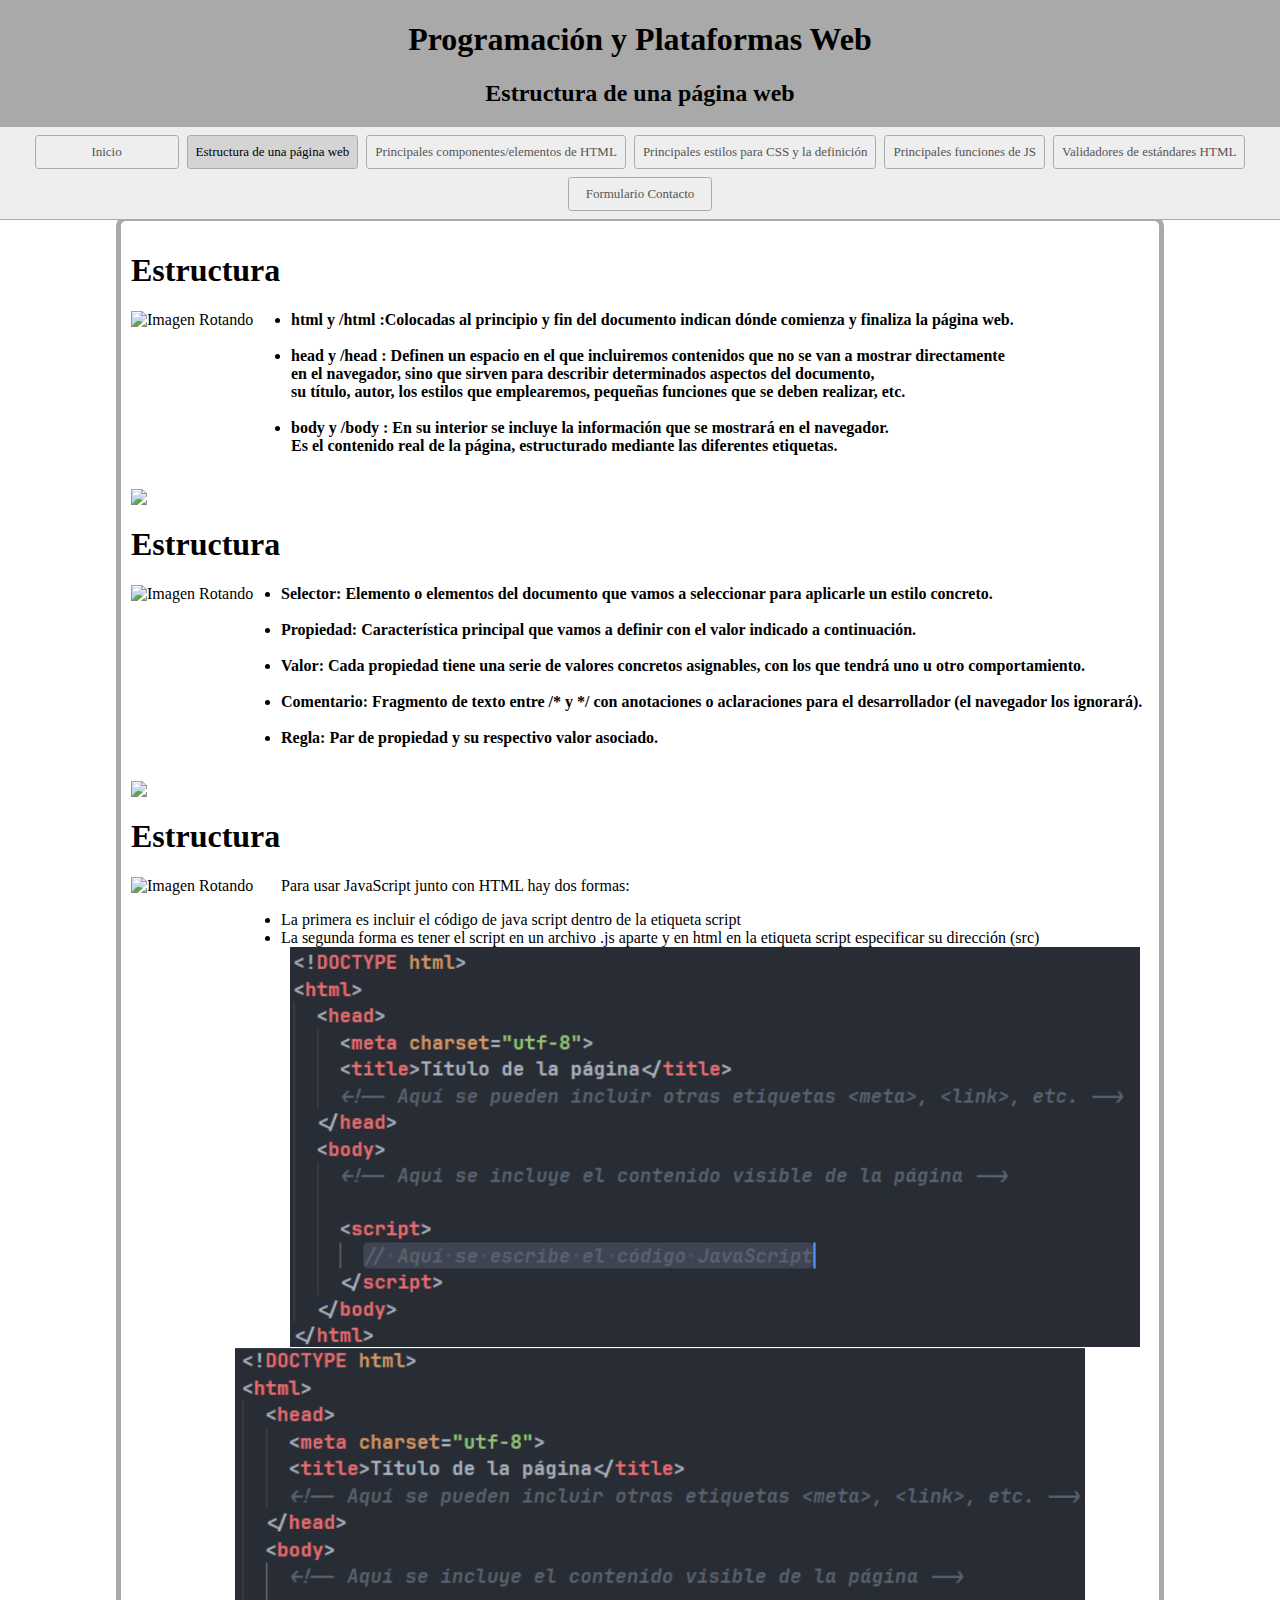
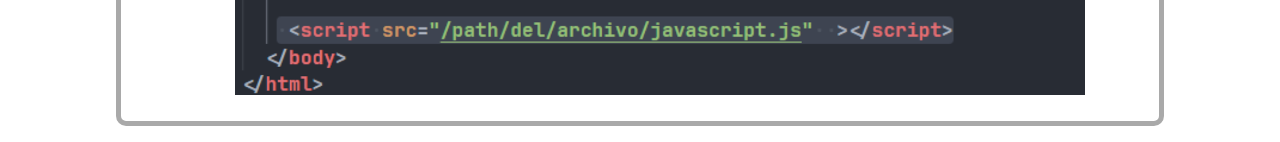
==== page1.html @ dc2a9cbb "cambios html pagiana index revisada" ====
<!DOCTYPE html>
<html lang="en">

<head>
  <title>Pagina 1</title>
  <meta charset="UTF-8" />
  <meta name="viewport" content="width=device-width" />
  <link rel="stylesheet" href="styles1.css" />




  <script>
		function cambiaColor() {
			document.getElementById("texto").style.color = "blue";
		}
	</script> 




</head>


<body>


  <header>
    <div class="header">
      <div class="title">
        <h1>Programación y Plataformas Web</h1>
        <h2>Estructura de una página web</h2>
      </div>
      <div class="nav-bar">
        <nav>
          <a href="index.html">Inicio</a>
          <a href="page1.html" aria-current="page">Estructura de una página web</a>
          <a href="page2.html">Principales componentes/elementos de HTML</a>
          <a href="page3.html">Principales estilos para CSS y la definición</a>
          <a href="page4.html">Principales funciones de JS</a>
          <a href="page5.html">Validadores de estándares HTML</a>
          <a href="page6.html">Formulario Contacto</a>
        </nav>
      </div>

    </div>
  </header>

  <div class="content">
    <div class="content-border">
    <!-- ESTRUCTURA HTML -->
    <h1 id="titulo_html">Estructura </h1>
    <img id="logo"
      src="https://upload.wikimedia.org/wikipedia/commons/thumb/6/61/HTML5_logo_and_wordmark.svg/2048px-HTML5_logo_and_wordmark.svg.png"
      alt="Imagen Rotando" />

    <ul id="html">
      <li>html y /html :Colocadas al principio y fin del documento indican dónde comienza y finaliza la página web.</li>
      <br>
      <li>head y /head : Definen un espacio en el que incluiremos contenidos que no se van a mostrar directamente
        <br>en el navegador, sino que sirven para describir determinados aspectos del documento,
        <br> su título, autor, los estilos que emplearemos, pequeñas funciones que se deben realizar, etc.
      </li>
      <br>
      <li>body y /body : En su interior se incluye la información que se mostrará en el navegador.
        <br> Es el contenido real
        de la página, estructurado mediante las diferentes etiquetas.</li>
      <br>
    </ul>
    <img id="mi-imagen" src="https://www.internetparavos.com.ar/ecursos/html/img/modulo3_estructura_web.jpg" />

    <!-- ESTRUCTURA CSS -->
    <h1 id="titulo_html">Estructura</h1>
    <img id="logoCss" src="https://upload.wikimedia.org/wikipedia/commons/thumb/d/d5/CSS3_logo_and_wordmark.svg/1200px-CSS3_logo_and_wordmark.svg.png"
      alt="Imagen Rotando" />

    <ul id="html">
      <li> Selector: Elemento o elementos del documento que vamos a seleccionar para aplicarle un estilo concreto. </li>
      <br>
      <li> Propiedad: Característica principal que vamos a definir con el valor indicado a continuación. </li>
      <br>
      <li>Valor: Cada propiedad tiene una serie de valores concretos asignables, con los que tendrá uno u otro
        comportamiento. </li>
      <br>
      <li>Comentario: Fragmento de texto entre /* y */ con anotaciones o aclaraciones para el desarrollador (el
        navegador los ignorará).</li>
      <br>
      <li>Regla: Par de propiedad y su respectivo valor asociado.</li>
      <br>
    </ul>
    <img id="mi-imagen" src="https://lenguajecss.com/css/introduccion/estructura-de-css/sintaxis-visual.png" />


    <!-- ESTRUCTURA JAVA SCRIPT -->
    <h1 id="titulo_html">Estructura </h1>
    <img id="logoCss" src="https://encrypted-tbn0.gstatic.com/images?q=tbn:ANd9GcSE4xo2cq28cbiSLVJW42FZ5sQ5IZ7nOBGb0g&usqp=CAU"
      alt="Imagen Rotando" />
    <p id="texto" onclick="cambiaColor()">
      Para usar JavaScript junto con HTML hay dos formas:
<ul id="texto" onclick="cambiaColor()"  >
<li > La primera es incluir el código de java script dentro de la etiqueta script </li>
<li>  La segunda forma es tener el script en un archivo .js aparte y en html en la etiqueta
  script especificar su dirección (src)</li>

  <img src="Assets/1.png" alt="Descripción de la imagen" id="mi-imagen">

  <img src="Assets/2.png" alt="Descripción de la imagen" id="mi-imagen">
</ul>
    </p>
   


  </div>
  </div>

  <script type="module" src="script.js"></script>
</body>

</html>
---- styles1.css ----
* {
  box-sizing: border-box;
}

body {
  margin: 0;
  /* defnimos el tipo y color de la fuete */
  font-family: serif;
  color: black;
  background-color: white;

}
/* Centramos el titulo del encabezado */
.title{
  text-align: center;  
}

/* estilo para la barra de navegacion */
nav {
  display: flex;
  flex-wrap: wrap;
  align-items: center;
  justify-content: center;
  padding: 0.5rem;
  gap: 0.5rem;
  border-bottom: solid 1px #aaa;
  background-color: #eee;
}

nav a {
  display: inline-block;
  min-width: 9rem;
  padding: 0.5rem;
  border-radius: 0.2rem;
  border: solid 1px #aaa;
  text-align: center;
  text-decoration: none;
  color: #555;
  font-size: 13px;
}

nav a[aria-current='page'] {
  color: #000;
  background-color: #d4d4d4;
}


/* Define la animación de rotación */
@keyframes spin {
  0% { transform: rotate(0deg); }
  100% { transform: rotate(360deg); }
}


/* Aplica la animación de rotacion a las imagenes de la pagina index.html*/
.spin-image {
  animation: spin 2s linear infinite;
  width: 300px; /* Define el ancho de la imagen en 500 píxeles */
  height: 200px;
  display: block; /* Permite establecer el ancho y margen */
  margin: 0 auto; /* Establece los márgenes laterales en automático para centrar horizontalmente */
  
}
/*  aplicamos tamanio solo a la imagen html de la pagina index.html  */
#image-html{

  width: 200px; 
  height: 200px;

}

.content-border{
  
  background-color: #fff;
  padding: 10px;
  border: 5px solid darkgrey;
  border-radius: 10px;
}

/*animacion cambio de color al texto*/
@keyframes color-change {
  0% { color: black; }
  100% { color: blue; }


}

/*Para la pagina de estrucutras de HTML*/
/* Aplicamos la animación al texto */
#html {
  animation: color-change 3s infinite;
  font-weight: bold;
  font-size: 1rem;
}
#logo{
  float: left;
  margin-right: 20px;
  animation: spin 0s linear infinite;
  width: 140px;
  height: 140px;

}
#logoCss{
  float: left;
    margin-right: 20px;
  animation: spin 0s linear infinite;
  width: 130px;
  height: 170px;

}
#estructura{
  display: block; /* Permite establecer el ancho y margen */
  margin: 0 auto; /* Establece los márgenes laterales en automático para centrar horizontalmente */
  animation: spin 0s linear infinite;
  width: 600px;
  height: 280px;


}



#mi-imagen {

  display: block; /* Permite establecer el ancho y margen */
  margin: 0 auto; /* Establece los márgenes laterales en automático para centrar horizontalmente */
  animation: spin 0s linear infinite;
  transition: transform 0.3s ease-in-out; /* La transición durará 0.3 segundos */
}

#mi-imagen:hover,
#mi-imagen:focus {
  animation: spin 0s linear infinite;
  transform: scale(1.2); /* La imagen se hace un 20% más grande al hacer clic */
}

.header {
  background-color:darkgrey;
  position: fixed;
  top: 0;
  left: 0;
  width: 100%;
  z-index: 1;
}

.content{
  margin-top: 200px;
  padding: 1rem;
  float: center;
  margin-left: 100px;
  margin-right: 100px;
  text-align: justify;
  background-color: #fff;
  z-index: 0;
  /* width: 1500px;
  height: 1000px; */
}
#texto {
  color: black;
}



#js{
  width: 550px;
  height: 450px;
  display: block; /* Permite establecer el ancho y margen */
  margin: 0 auto; /* Establece los márgenes laterales en automático para centrar horizontalmente */
  animation: spin 0s linear infinite;

}

#mi-lista {
  list-style-type: none;
  padding: 0;
  margin: 0;
}

#mi-lista li {
  animation-name: mover;
  animation-duration: 2s;
  animation-iteration-count: infinite;
  animation-direction: alternate;
}

@keyframes mover {
  from {
    transform: translateX(0);
  }
  to {
    transform: translateX(50px);
  }
}



/* Centramos el formulario */
form {
  margin-top: 10px;
  display: flex;
  flex-direction: column;
  align-items: center;
  justify-content: center;
  
}

/* Estilos para los campos de texto */
input[type="text"], input[type="email"], input[type="tel"] {
  margin: 10px 0;
  padding: 10px;
  border-radius: 5px;
  border: 1px solid #ccc;
  width: 300px;
  max-width: 100%;
}

/* Estilo para el botón */
input[type="submit"] {
  margin-top: 20px;
  padding: 10px 20px;
  border-radius: 5px;
  background-color: darkgray;
  color: #000;
  border: none;
  cursor: pointer;
}

/* Estilos para los mensajes de error */
.error {
  color: red;
  font-size: 12px;
  margin-bottom: 10px;
}
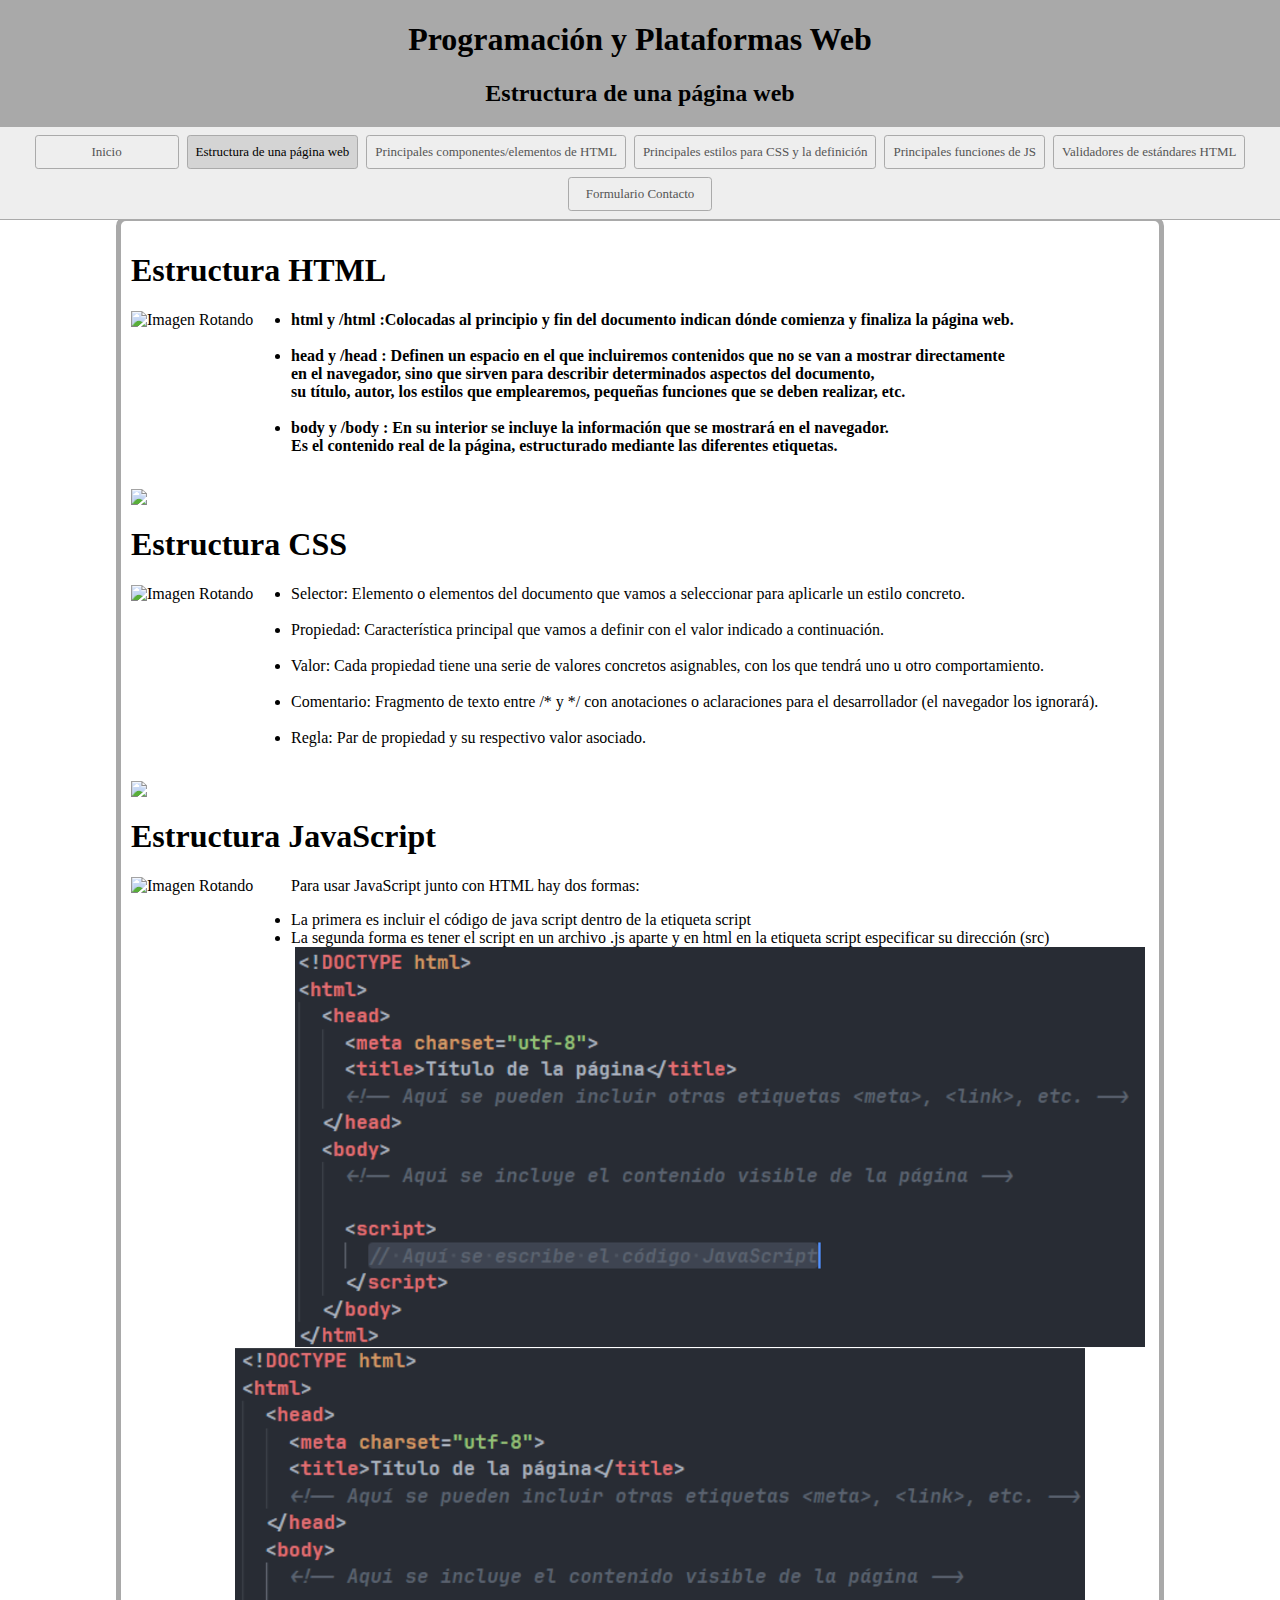
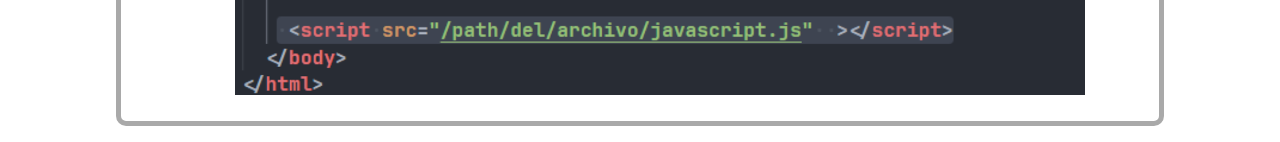
==== commit 6107d737: "pagina 1 revisada" ====
--- a/page1.html
+++ b/page1.html
@@ -6,18 +6,6 @@
   <meta charset="UTF-8" />
   <meta name="viewport" content="width=device-width" />
   <link rel="stylesheet" href="styles1.css" />
-
-
-
-
-  <script>
-		function cambiaColor() {
-			document.getElementById("texto").style.color = "blue";
-		}
-	</script> 
-
-
-
 
 </head>
 
@@ -48,72 +36,78 @@
 
   <div class="content">
     <div class="content-border">
-    <!-- ESTRUCTURA HTML -->
-    <h1 id="titulo_html">Estructura </h1>
-    <img id="logo"
-      src="https://upload.wikimedia.org/wikipedia/commons/thumb/6/61/HTML5_logo_and_wordmark.svg/2048px-HTML5_logo_and_wordmark.svg.png"
-      alt="Imagen Rotando" />
+      <!-- ESTRUCTURA HTML -->
+      <h1 id="titulo_html">Estructura HTML</h1>
+      <img class="logo-web"
+        src="https://upload.wikimedia.org/wikipedia/commons/thumb/6/61/HTML5_logo_and_wordmark.svg/2048px-HTML5_logo_and_wordmark.svg.png"
+        alt="Imagen Rotando" />
 
-    <ul id="html">
-      <li>html y /html :Colocadas al principio y fin del documento indican dónde comienza y finaliza la página web.</li>
-      <br>
-      <li>head y /head : Definen un espacio en el que incluiremos contenidos que no se van a mostrar directamente
-        <br>en el navegador, sino que sirven para describir determinados aspectos del documento,
-        <br> su título, autor, los estilos que emplearemos, pequeñas funciones que se deben realizar, etc.
-      </li>
-      <br>
-      <li>body y /body : En su interior se incluye la información que se mostrará en el navegador.
-        <br> Es el contenido real
-        de la página, estructurado mediante las diferentes etiquetas.</li>
-      <br>
-    </ul>
-    <img id="mi-imagen" src="https://www.internetparavos.com.ar/ecursos/html/img/modulo3_estructura_web.jpg" />
+      <ul id="text-html">
+        <li>html y /html :Colocadas al principio y fin del documento indican dónde comienza y finaliza la página web.
+        </li>
+        <br>
+        <li>head y /head : Definen un espacio en el que incluiremos contenidos que no se van a mostrar directamente
+          <br>en el navegador, sino que sirven para describir determinados aspectos del documento,
+          <br> su título, autor, los estilos que emplearemos, pequeñas funciones que se deben realizar, etc.
+        </li>
+        <br>
+        <li>body y /body : En su interior se incluye la información que se mostrará en el navegador.
+          <br> Es el contenido real
+          de la página, estructurado mediante las diferentes etiquetas.
+        </li>
+        <br>
+      </ul>
+      <img class="zoom-image" src="https://www.internetparavos.com.ar/ecursos/html/img/modulo3_estructura_web.jpg" />
 
-    <!-- ESTRUCTURA CSS -->
-    <h1 id="titulo_html">Estructura</h1>
-    <img id="logoCss" src="https://upload.wikimedia.org/wikipedia/commons/thumb/d/d5/CSS3_logo_and_wordmark.svg/1200px-CSS3_logo_and_wordmark.svg.png"
-      alt="Imagen Rotando" />
+      <!-- ESTRUCTURA CSS -->
+      <h1 id="titulo_html">Estructura CSS</h1>
+      <img class="logo-web"
+        src="https://upload.wikimedia.org/wikipedia/commons/thumb/d/d5/CSS3_logo_and_wordmark.svg/1200px-CSS3_logo_and_wordmark.svg.png"
+        alt="Imagen Rotando" />
 
-    <ul id="html">
-      <li> Selector: Elemento o elementos del documento que vamos a seleccionar para aplicarle un estilo concreto. </li>
-      <br>
-      <li> Propiedad: Característica principal que vamos a definir con el valor indicado a continuación. </li>
-      <br>
-      <li>Valor: Cada propiedad tiene una serie de valores concretos asignables, con los que tendrá uno u otro
-        comportamiento. </li>
-      <br>
-      <li>Comentario: Fragmento de texto entre /* y */ con anotaciones o aclaraciones para el desarrollador (el
-        navegador los ignorará).</li>
-      <br>
-      <li>Regla: Par de propiedad y su respectivo valor asociado.</li>
-      <br>
-    </ul>
-    <img id="mi-imagen" src="https://lenguajecss.com/css/introduccion/estructura-de-css/sintaxis-visual.png" />
+      <ul>
+        <li> Selector: Elemento o elementos del documento que vamos a seleccionar para aplicarle un estilo concreto.
+        </li>
+        <br>
+        <li> Propiedad: Característica principal que vamos a definir con el valor indicado a continuación. </li>
+        <br>
+        <li>Valor: Cada propiedad tiene una serie de valores concretos asignables, con los que tendrá uno u otro
+          comportamiento. </li>
+        <br>
+        <li>Comentario: Fragmento de texto entre /* y */ con anotaciones o aclaraciones para el desarrollador (el
+          navegador los ignorará).</li>
+        <br>
+        <li>Regla: Par de propiedad y su respectivo valor asociado.</li>
+        <br>
+      </ul>
+      <img class="zoom-image" src="https://lenguajecss.com/css/introduccion/estructura-de-css/sintaxis-visual.png" />
 
 
-    <!-- ESTRUCTURA JAVA SCRIPT -->
-    <h1 id="titulo_html">Estructura </h1>
-    <img id="logoCss" src="https://encrypted-tbn0.gstatic.com/images?q=tbn:ANd9GcSE4xo2cq28cbiSLVJW42FZ5sQ5IZ7nOBGb0g&usqp=CAU"
-      alt="Imagen Rotando" />
-    <p id="texto" onclick="cambiaColor()">
-      Para usar JavaScript junto con HTML hay dos formas:
-<ul id="texto" onclick="cambiaColor()"  >
-<li > La primera es incluir el código de java script dentro de la etiqueta script </li>
-<li>  La segunda forma es tener el script en un archivo .js aparte y en html en la etiqueta
-  script especificar su dirección (src)</li>
+      <!-- ESTRUCTURA JAVA SCRIPT -->
+      <h1>Estructura JavaScript</h1>
+      <img class="logo-web"
+        src="https://encrypted-tbn0.gstatic.com/images?q=tbn:ANd9GcSE4xo2cq28cbiSLVJW42FZ5sQ5IZ7nOBGb0g&usqp=CAU"
+        alt="Imagen Rotando" />
+      <p  onclick="cambiaColor()">
+        Para usar JavaScript junto con HTML hay dos formas:
+      <ul onclick="cambiaColor()">
+        <li> La primera es incluir el código de java script dentro de la etiqueta script </li>
+        <li> La segunda forma es tener el script en un archivo .js aparte y en html en la etiqueta
+          script especificar su dirección (src)</li>
 
-  <img src="Assets/1.png" alt="Descripción de la imagen" id="mi-imagen">
+        <img src="Assets/1.png" alt="Descripción de la imagen" class="zoom-image">
 
-  <img src="Assets/2.png" alt="Descripción de la imagen" id="mi-imagen">
-</ul>
-    </p>
-   
+        <img src="Assets/2.png" alt="Descripción de la imagen" class="zoom-image">
+      </ul>
+      </p>
 
 
-  </div>
+
+    </div>
   </div>
 
   <script type="module" src="script.js"></script>
+  
 </body>
 
 </html>--- a/styles1.css
+++ b/styles1.css
@@ -85,29 +85,40 @@
 
 }
 
-/*Para la pagina de estrucutras de HTML*/
-/* Aplicamos la animación al texto */
-#html {
+/*Para la pagina de estrucutra de pagina web (page1.html)*/
+/* Aplicamos la animación solo al texto de HTML */
+#text-html {
   animation: color-change 3s infinite;
   font-weight: bold;
   font-size: 1rem;
 }
-#logo{
+
+/* para los logos de HTML, CSS y JS de la pagina page1.html*/
+.logo-web{
   float: left;
   margin-right: 20px;
-  animation: spin 0s linear infinite;
+  /* animation: spin 2s linear infinite; */
   width: 140px;
-  height: 140px;
-
-}
-#logoCss{
-  float: left;
-    margin-right: 20px;
-  animation: spin 0s linear infinite;
-  width: 130px;
-  height: 170px;
-
-}
+  height: 160px;
+
+}
+
+/* Estilo para que las imagenes se hagan mas grandes al pasar el mouse*/
+
+.zoom-image {
+
+  display: block; /* Permite establecer el ancho y margen */
+  margin: 0 auto; /* Establece los márgenes laterales en automático para centrar horizontalmente */
+  /* animation: spin 0s linear infinite; */
+  transition: transform 0.3s ease-in-out; /* La transición durará 0.3 segundos */
+}
+
+.zoom-image:hover,
+.zoom-image:focus {
+ 
+  transform: scale(1.2); /* La imagen se hace un 20% más grande al hacer clic */
+}
+
 #estructura{
   display: block; /* Permite establecer el ancho y margen */
   margin: 0 auto; /* Establece los márgenes laterales en automático para centrar horizontalmente */
@@ -120,19 +131,6 @@
 
 
 
-#mi-imagen {
-
-  display: block; /* Permite establecer el ancho y margen */
-  margin: 0 auto; /* Establece los márgenes laterales en automático para centrar horizontalmente */
-  animation: spin 0s linear infinite;
-  transition: transform 0.3s ease-in-out; /* La transición durará 0.3 segundos */
-}
-
-#mi-imagen:hover,
-#mi-imagen:focus {
-  animation: spin 0s linear infinite;
-  transform: scale(1.2); /* La imagen se hace un 20% más grande al hacer clic */
-}
 
 .header {
   background-color:darkgrey;
@@ -155,9 +153,7 @@
   /* width: 1500px;
   height: 1000px; */
 }
-#texto {
-  color: black;
-}
+
 
 
 
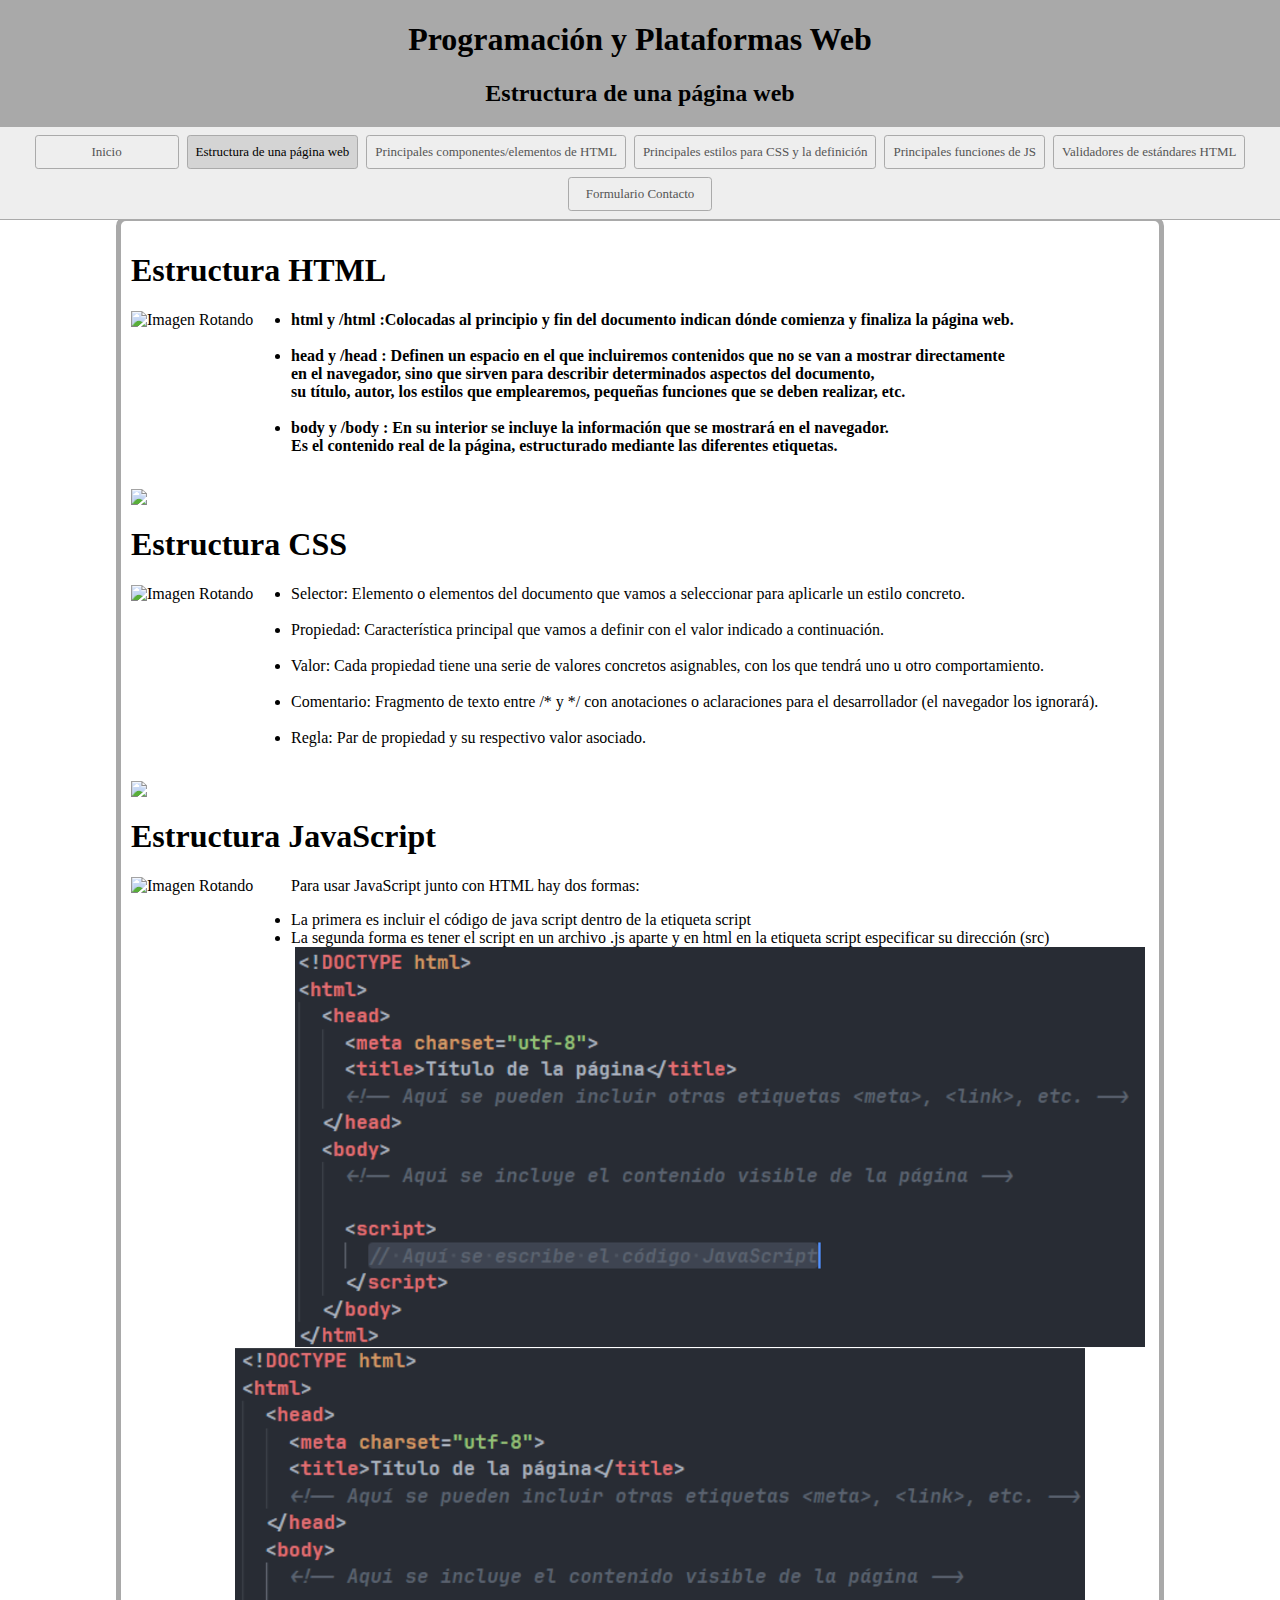
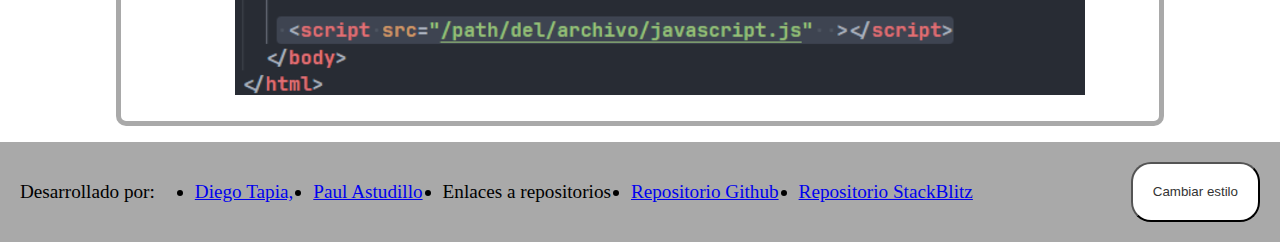
==== commit cd89edfe: "agregado footer a las paginas" ====
--- a/page1.html
+++ b/page1.html
@@ -105,7 +105,18 @@
 
     </div>
   </div>
-
+  
+  <footer>
+    <p>Desarrollado por:</p>
+    <ul >
+      <li><a  href="https://github.com/juandtap">Diego Tapia, </a></li>
+      <li><a  href="https://github.com/Paul-Astudillo" >Paul Astudillo </a></li>
+      <li>Enlaces a repositorios</li>
+      <li><a  href="https://github.com/juandtap/Practica1_DesarrolloWeb" ">Repositorio Github</a></li>
+      <li><a  href="https://stackblitz.com/edit/web-platform-yjx4kh" >Repositorio StackBlitz</a></li>
+    </ul>
+    <button>Cambiar estilo</button>
+  </footer>
   <script type="module" src="script.js"></script>
   
 </body>
--- a/styles1.css
+++ b/styles1.css
@@ -13,6 +13,11 @@
 /* Centramos el titulo del encabezado */
 .title{
   text-align: center;  
+}
+/* justificamos todos los parrafos*/
+p {
+  text-align: justify;
+  
 }
 
 /* estilo para la barra de navegacion */
@@ -119,17 +124,19 @@
   transform: scale(1.2); /* La imagen se hace un 20% más grande al hacer clic */
 }
 
-#estructura{
+#big-image{
   display: block; /* Permite establecer el ancho y margen */
   margin: 0 auto; /* Establece los márgenes laterales en automático para centrar horizontalmente */
-  animation: spin 0s linear infinite;
+  /* animation: spin 0s linear infinite; */
+  transition: transform 0.3s ease-in-out; /* La transición durará 0.3 segundos */
+  height: 500px;
   width: 600px;
-  height: 280px;
-
-
-}
-
-
+}
+#big-image:hover,
+#big-image:focus {
+ 
+  transform: scale(1.2); /* La imagen se hace un 20% más grande al hacer clic */
+}
 
 
 .header {
@@ -155,30 +162,6 @@
 }
 
 
-
-
-#js{
-  width: 550px;
-  height: 450px;
-  display: block; /* Permite establecer el ancho y margen */
-  margin: 0 auto; /* Establece los márgenes laterales en automático para centrar horizontalmente */
-  animation: spin 0s linear infinite;
-
-}
-
-#mi-lista {
-  list-style-type: none;
-  padding: 0;
-  margin: 0;
-}
-
-#mi-lista li {
-  animation-name: mover;
-  animation-duration: 2s;
-  animation-iteration-count: infinite;
-  animation-direction: alternate;
-}
-
 @keyframes mover {
   from {
     transform: translateX(0);
@@ -188,6 +171,18 @@
   }
 }
 
+#mi-lista {
+  list-style-type: none;
+  padding: 0;
+  margin: 0;
+}
+
+#mi-lista li {
+  animation-name: mover;
+  animation-duration: 2s;
+  animation-iteration-count: infinite;
+  animation-direction: alternate;
+}
 
 
 /* Centramos el formulario */
@@ -221,9 +216,41 @@
   cursor: pointer;
 }
 
-/* Estilos para los mensajes de error */
-.error {
-  color: red;
-  font-size: 12px;
-  margin-bottom: 10px;
+/*estilo para el footer*/
+footer {
+  background-color: darkgray;
+  color: #000;
+  display: flex;
+  padding: 20px;
+  text-align: center;
+  font-size: 1.2rem;
+  bottom: 0;
+  width: 100%;
+}
+footer ul {
+  display: flex;
+  flex-grow: 1;
+  flex-basis: 0;
+}
+
+footer ul li {
+  margin-right: 20px;
+  
+  
+}
+
+footer button {
+  /*flex-shrink = 0 es para que el boton no cambie el tamanio */
+  flex-shrink: 0;
+  background-color: #fff;
+  color: #333;
+  border-radius: 20px;
+  padding: 10px 20px;
+  
+  cursor: pointer;
+}
+
+.external-links li a:visited {
+  text-decoration: none;
+  color: #000;
 }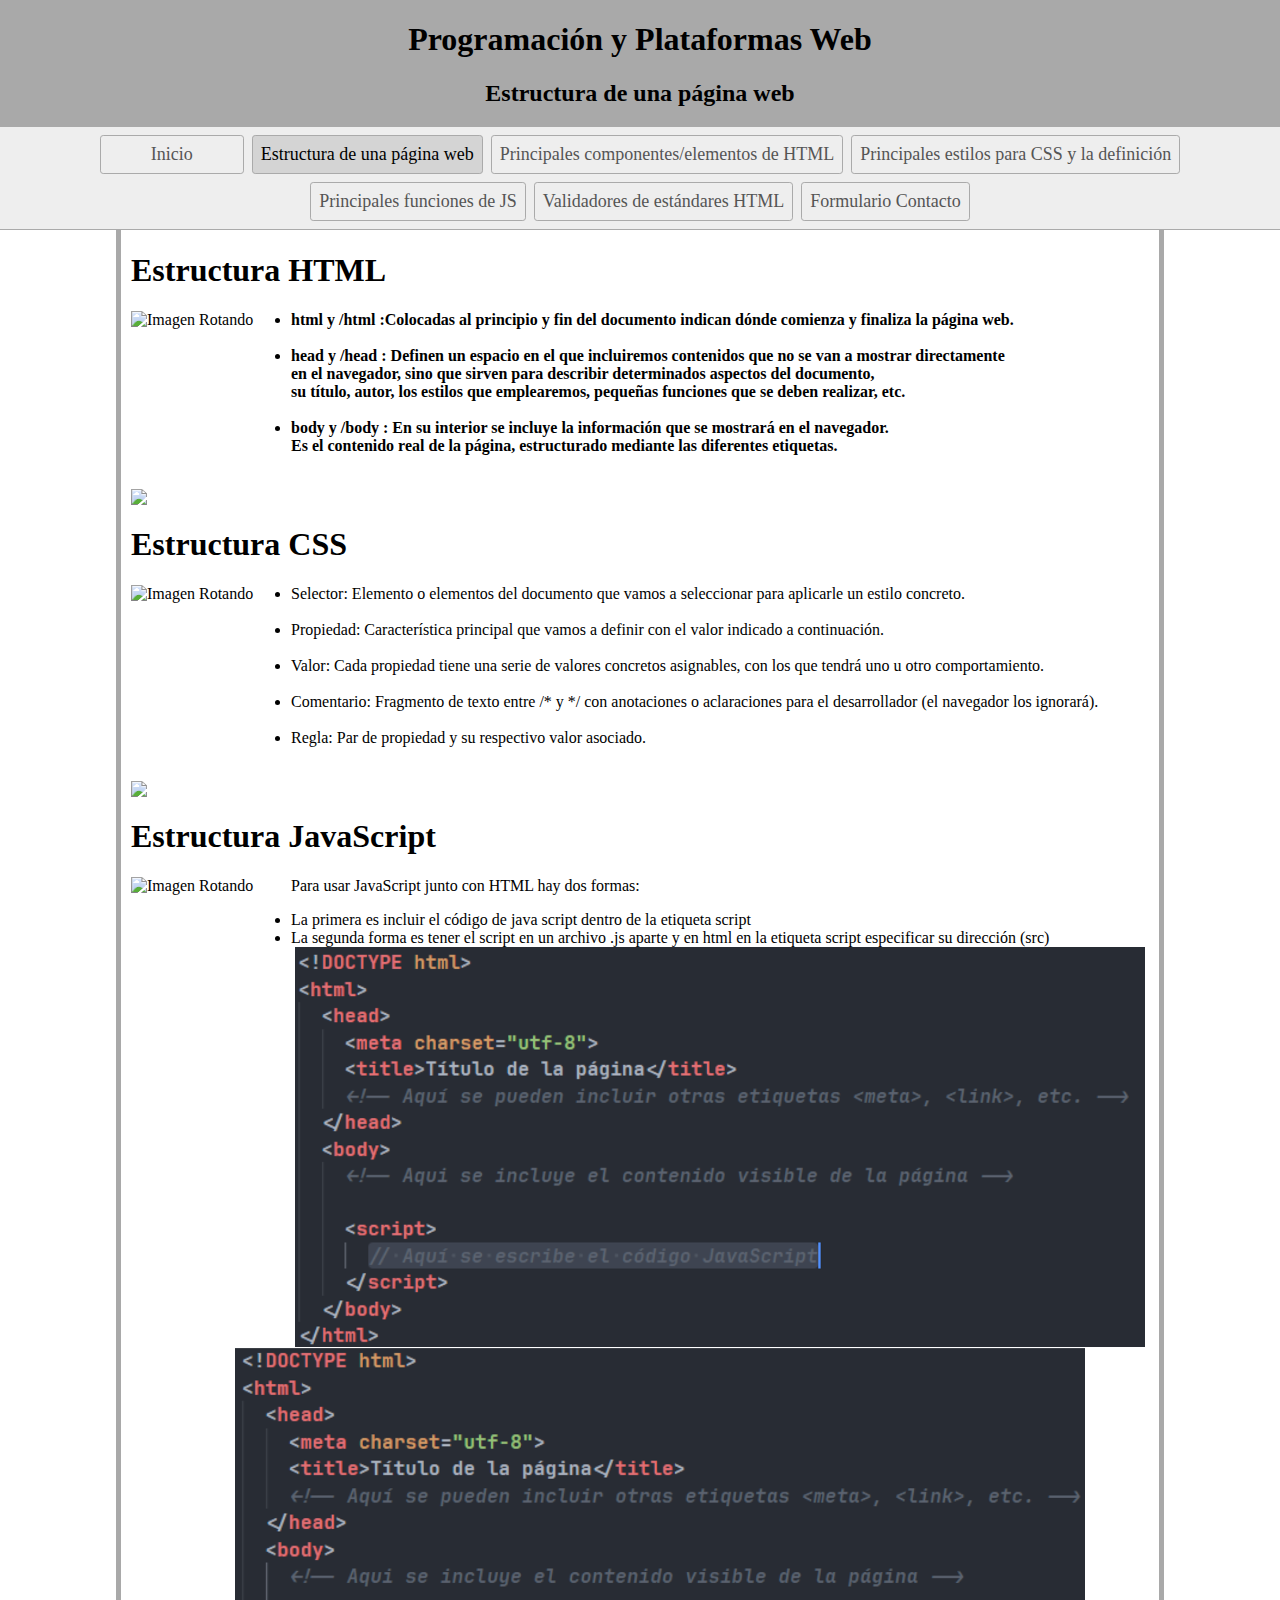
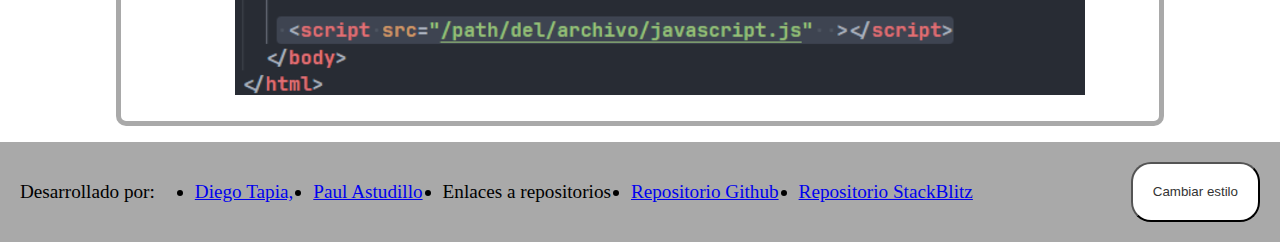
==== commit 13d3badb: "boton de cambio de estilo" ====
--- a/page1.html
+++ b/page1.html
@@ -5,7 +5,7 @@
   <title>Pagina 1</title>
   <meta charset="UTF-8" />
   <meta name="viewport" content="width=device-width" />
-  <link rel="stylesheet" href="styles1.css" />
+  <link rel="stylesheet" href="styles1.css" id="estilo-pagina"/>
 
 </head>
 
@@ -115,7 +115,7 @@
       <li><a  href="https://github.com/juandtap/Practica1_DesarrolloWeb" ">Repositorio Github</a></li>
       <li><a  href="https://stackblitz.com/edit/web-platform-yjx4kh" >Repositorio StackBlitz</a></li>
     </ul>
-    <button>Cambiar estilo</button>
+    <button onclick="cambiarEstilo()">Cambiar estilo</button>
   </footer>
   <script type="module" src="script.js"></script>
   
--- a/styles1.css
+++ b/styles1.css
@@ -23,6 +23,7 @@
 /* estilo para la barra de navegacion */
 nav {
   display: flex;
+ 
   flex-wrap: wrap;
   align-items: center;
   justify-content: center;
@@ -41,7 +42,7 @@
   text-align: center;
   text-decoration: none;
   color: #555;
-  font-size: 13px;
+  font-size: 18px;
 }
 
 nav a[aria-current='page'] {
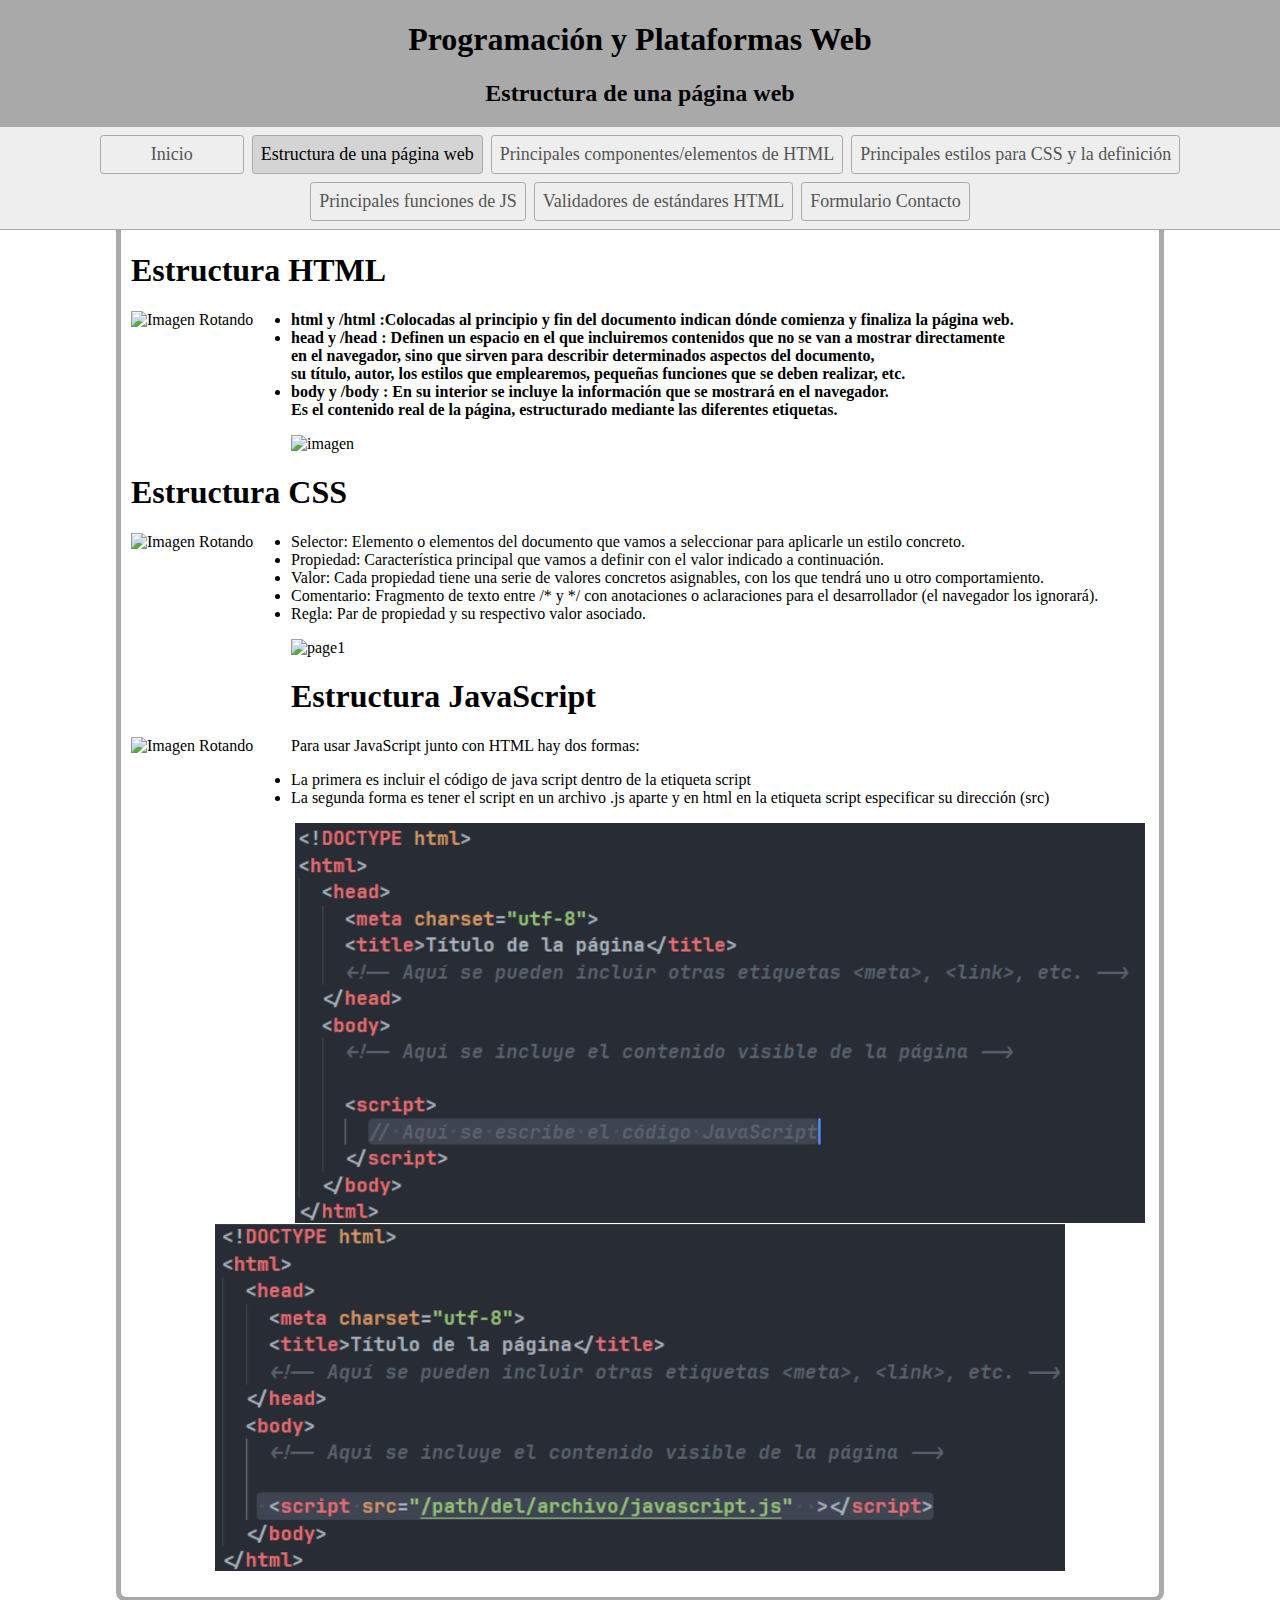
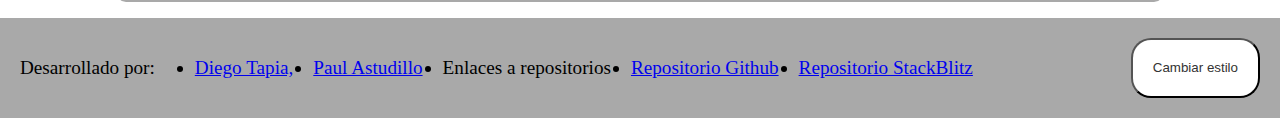
==== commit 60e14a5f: "index y pag1 corregido" ====
--- a/page1.html
+++ b/page1.html
@@ -5,7 +5,7 @@
   <title>Pagina 1</title>
   <meta charset="UTF-8" />
   <meta name="viewport" content="width=device-width" />
-  <link rel="stylesheet" href="styles1.css" id="estilo-pagina"/>
+  <link rel="stylesheet" href="styles1.css" id="estilo-pagina">
 
 </head>
 
@@ -45,22 +45,22 @@
       <ul id="text-html">
         <li>html y /html :Colocadas al principio y fin del documento indican dónde comienza y finaliza la página web.
         </li>
-        <br>
+   
         <li>head y /head : Definen un espacio en el que incluiremos contenidos que no se van a mostrar directamente
           <br>en el navegador, sino que sirven para describir determinados aspectos del documento,
           <br> su título, autor, los estilos que emplearemos, pequeñas funciones que se deben realizar, etc.
         </li>
-        <br>
+ 
         <li>body y /body : En su interior se incluye la información que se mostrará en el navegador.
           <br> Es el contenido real
           de la página, estructurado mediante las diferentes etiquetas.
         </li>
-        <br>
+
       </ul>
-      <img class="zoom-image" src="https://www.internetparavos.com.ar/ecursos/html/img/modulo3_estructura_web.jpg" />
+      <img class="zoom-image" src="https://www.internetparavos.com.ar/ecursos/html/img/modulo3_estructura_web.jpg" alt="imagen" />
 
       <!-- ESTRUCTURA CSS -->
-      <h1 id="titulo_html">Estructura CSS</h1>
+      <h1 >Estructura CSS</h1>
       <img class="logo-web"
         src="https://upload.wikimedia.org/wikipedia/commons/thumb/d/d5/CSS3_logo_and_wordmark.svg/1200px-CSS3_logo_and_wordmark.svg.png"
         alt="Imagen Rotando" />
@@ -68,19 +68,19 @@
       <ul>
         <li> Selector: Elemento o elementos del documento que vamos a seleccionar para aplicarle un estilo concreto.
         </li>
-        <br>
+     
         <li> Propiedad: Característica principal que vamos a definir con el valor indicado a continuación. </li>
-        <br>
+    
         <li>Valor: Cada propiedad tiene una serie de valores concretos asignables, con los que tendrá uno u otro
           comportamiento. </li>
-        <br>
+    
         <li>Comentario: Fragmento de texto entre /* y */ con anotaciones o aclaraciones para el desarrollador (el
           navegador los ignorará).</li>
-        <br>
+  
         <li>Regla: Par de propiedad y su respectivo valor asociado.</li>
-        <br>
+
       </ul>
-      <img class="zoom-image" src="https://lenguajecss.com/css/introduccion/estructura-de-css/sintaxis-visual.png" />
+      <img class="zoom-image" src="https://lenguajecss.com/css/introduccion/estructura-de-css/sintaxis-visual.png" alt="page1"/>
 
 
       <!-- ESTRUCTURA JAVA SCRIPT -->
@@ -88,17 +88,18 @@
       <img class="logo-web"
         src="https://encrypted-tbn0.gstatic.com/images?q=tbn:ANd9GcSE4xo2cq28cbiSLVJW42FZ5sQ5IZ7nOBGb0g&usqp=CAU"
         alt="Imagen Rotando" />
-      <p  onclick="cambiaColor()">
+      <p>
         Para usar JavaScript junto con HTML hay dos formas:
-      <ul onclick="cambiaColor()">
+      <ul>
         <li> La primera es incluir el código de java script dentro de la etiqueta script </li>
         <li> La segunda forma es tener el script en un archivo .js aparte y en html en la etiqueta
           script especificar su dirección (src)</li>
 
-        <img src="Assets/1.png" alt="Descripción de la imagen" class="zoom-image">
 
-        <img src="Assets/2.png" alt="Descripción de la imagen" class="zoom-image">
       </ul>
+      <img src="Assets/1.png" alt="Descripción de la imagen" class="zoom-image">
+
+      <img src="Assets/2.png" alt="Descripción de la imagen" class="zoom-image">
       </p>
 
 
@@ -112,12 +113,12 @@
       <li><a  href="https://github.com/juandtap">Diego Tapia, </a></li>
       <li><a  href="https://github.com/Paul-Astudillo" >Paul Astudillo </a></li>
       <li>Enlaces a repositorios</li>
-      <li><a  href="https://github.com/juandtap/Practica1_DesarrolloWeb" ">Repositorio Github</a></li>
+      <li><a  href="https://github.com/juandtap/Practica1_DesarrolloWeb" >Repositorio Github</a></li>
       <li><a  href="https://stackblitz.com/edit/web-platform-yjx4kh" >Repositorio StackBlitz</a></li>
     </ul>
     <button onclick="cambiarEstilo()">Cambiar estilo</button>
   </footer>
-  <script type="module" src="script.js"></script>
+  <script src="script.js"></script>
   
 </body>
 
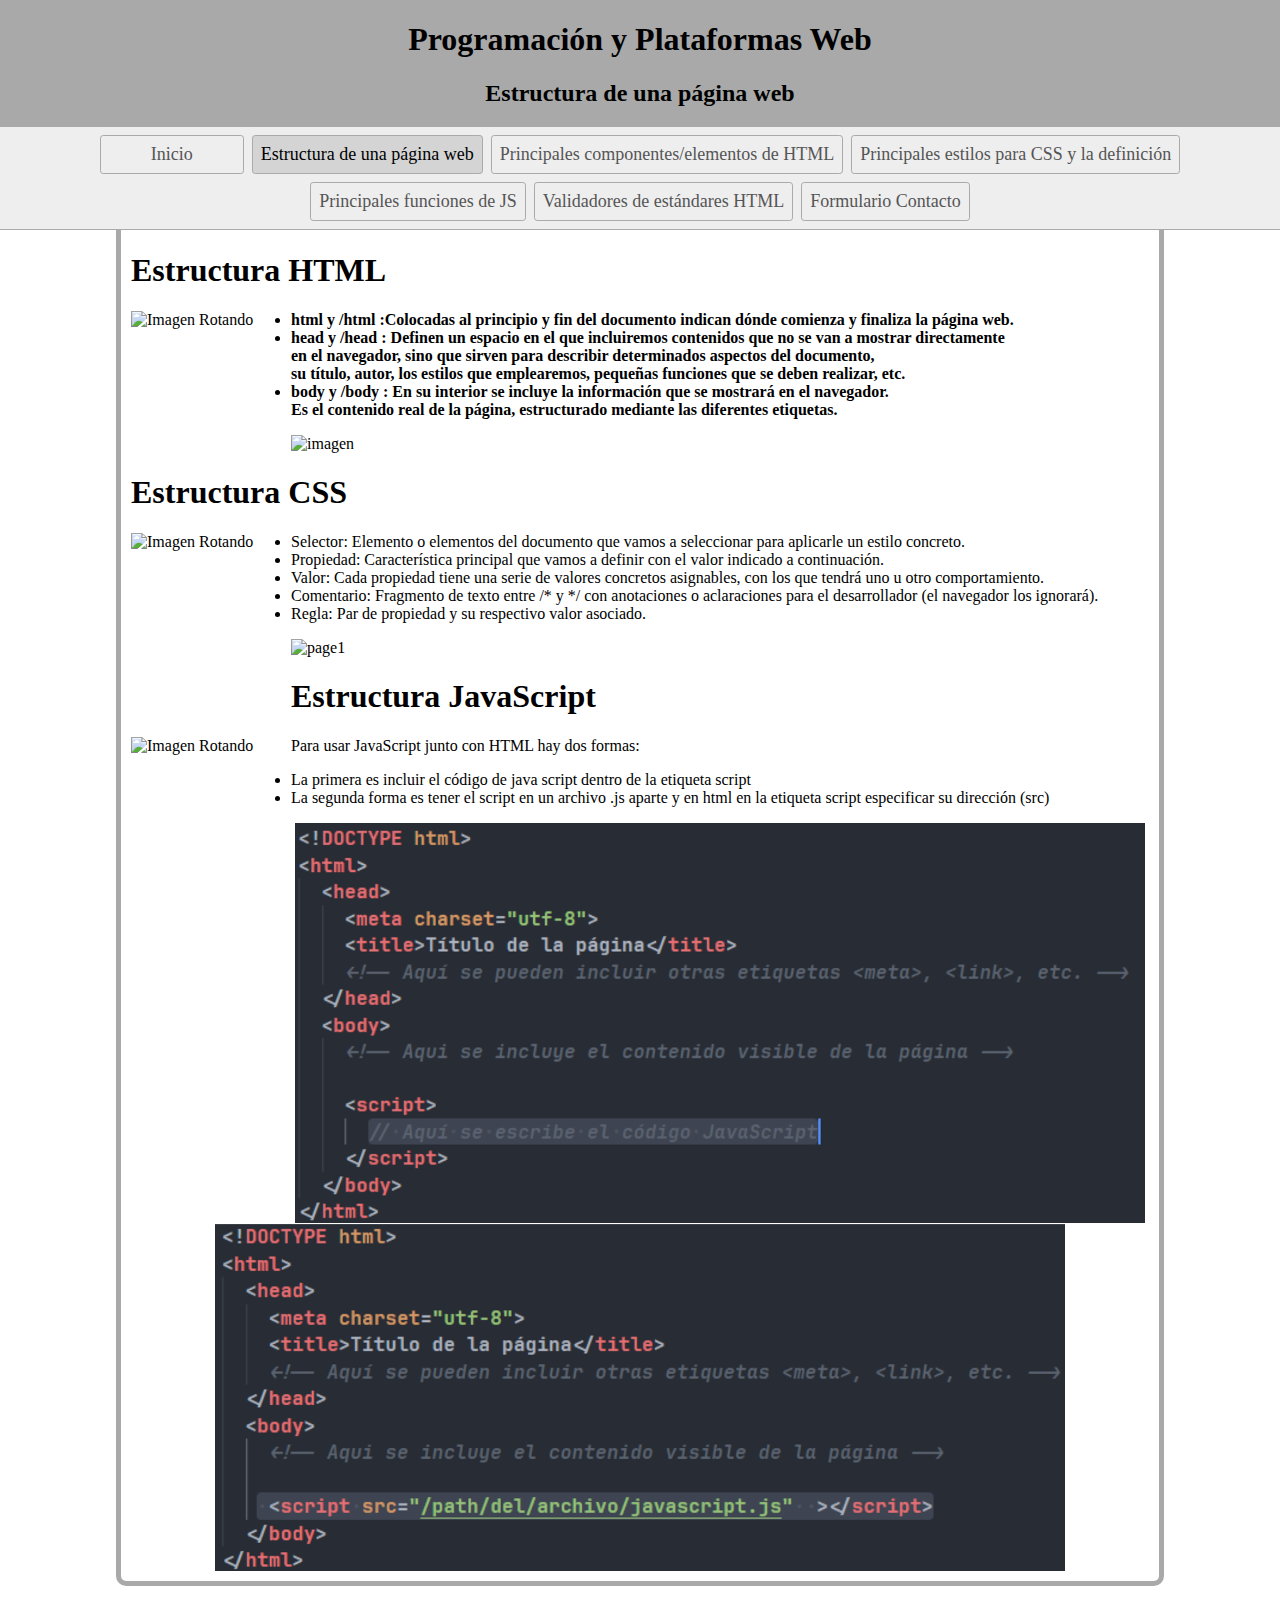
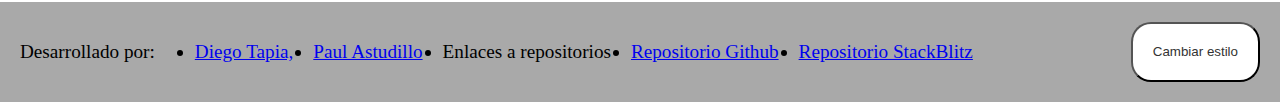
==== commit 04e87628: "ultimas validaciones" ====
--- a/page1.html
+++ b/page1.html
@@ -90,6 +90,7 @@
         alt="Imagen Rotando" />
       <p>
         Para usar JavaScript junto con HTML hay dos formas:
+      </p>
       <ul>
         <li> La primera es incluir el código de java script dentro de la etiqueta script </li>
         <li> La segunda forma es tener el script en un archivo .js aparte y en html en la etiqueta
@@ -100,7 +101,7 @@
       <img src="Assets/1.png" alt="Descripción de la imagen" class="zoom-image">
 
       <img src="Assets/2.png" alt="Descripción de la imagen" class="zoom-image">
-      </p>
+      
 
 
 
--- a/styles1.css
+++ b/styles1.css
@@ -125,7 +125,7 @@
   transform: scale(1.2); /* La imagen se hace un 20% más grande al hacer clic */
 }
 
-#big-image{
+.big-image{
   display: block; /* Permite establecer el ancho y margen */
   margin: 0 auto; /* Establece los márgenes laterales en automático para centrar horizontalmente */
   /* animation: spin 0s linear infinite; */
@@ -133,8 +133,8 @@
   height: 500px;
   width: 600px;
 }
-#big-image:hover,
-#big-image:focus {
+.big-image:hover,
+.big-image:focus {
  
   transform: scale(1.2); /* La imagen se hace un 20% más grande al hacer clic */
 }
